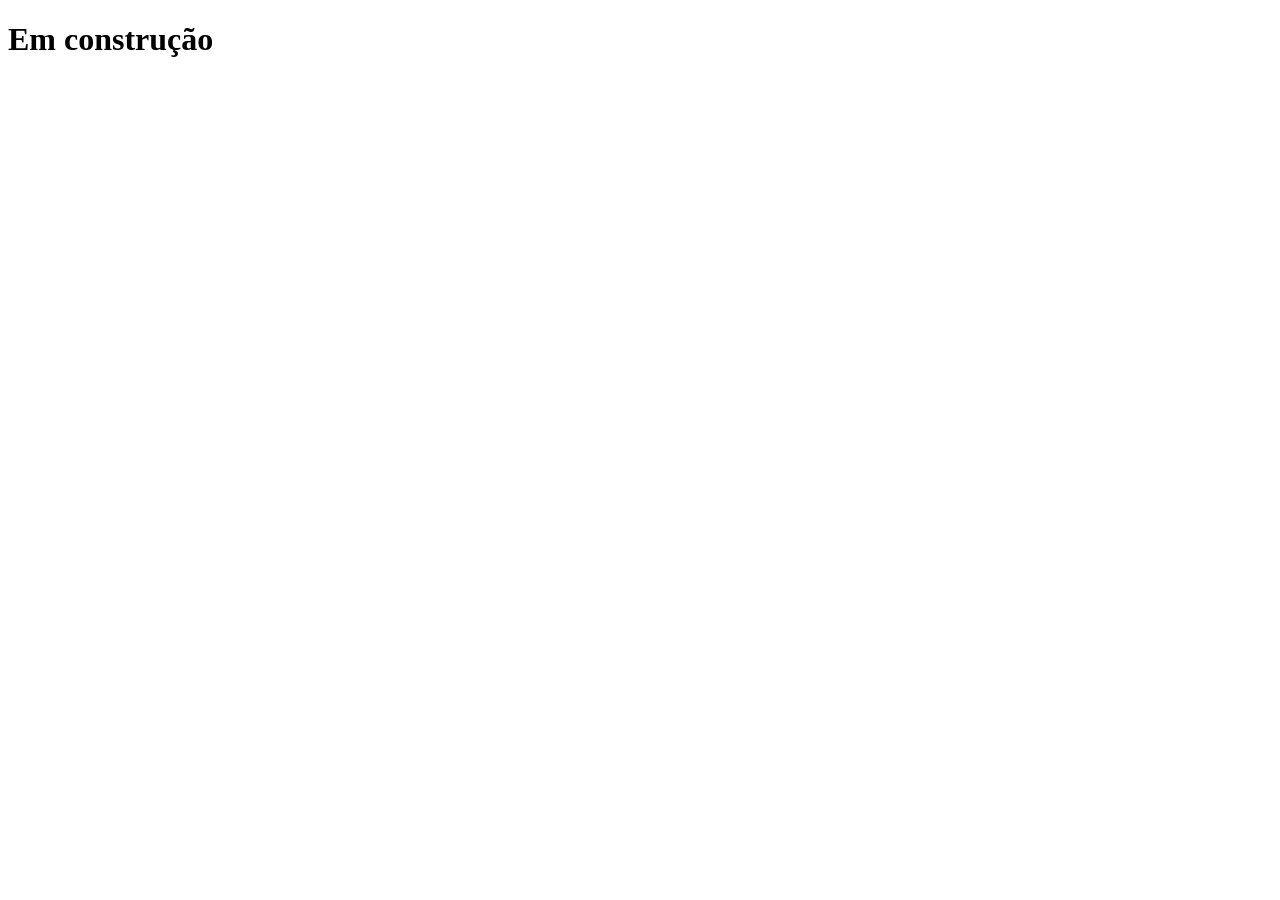
==== classificacao.html @ 42638afa "1" ====
<!DOCTYPE html>
<html lang="pt-br">
<head>
    <meta charset="UTF-8">
    <meta http-equiv="X-UA-Compatible" content="IE=edge">
    <meta name="viewport" content="width=device-width, initial-scale=1.0">
    <title>Classificação do Bolão</title>
</head>
<body>
    <header>
        <h1>Em construção</h1>
    </header>
    
</body>
</html>
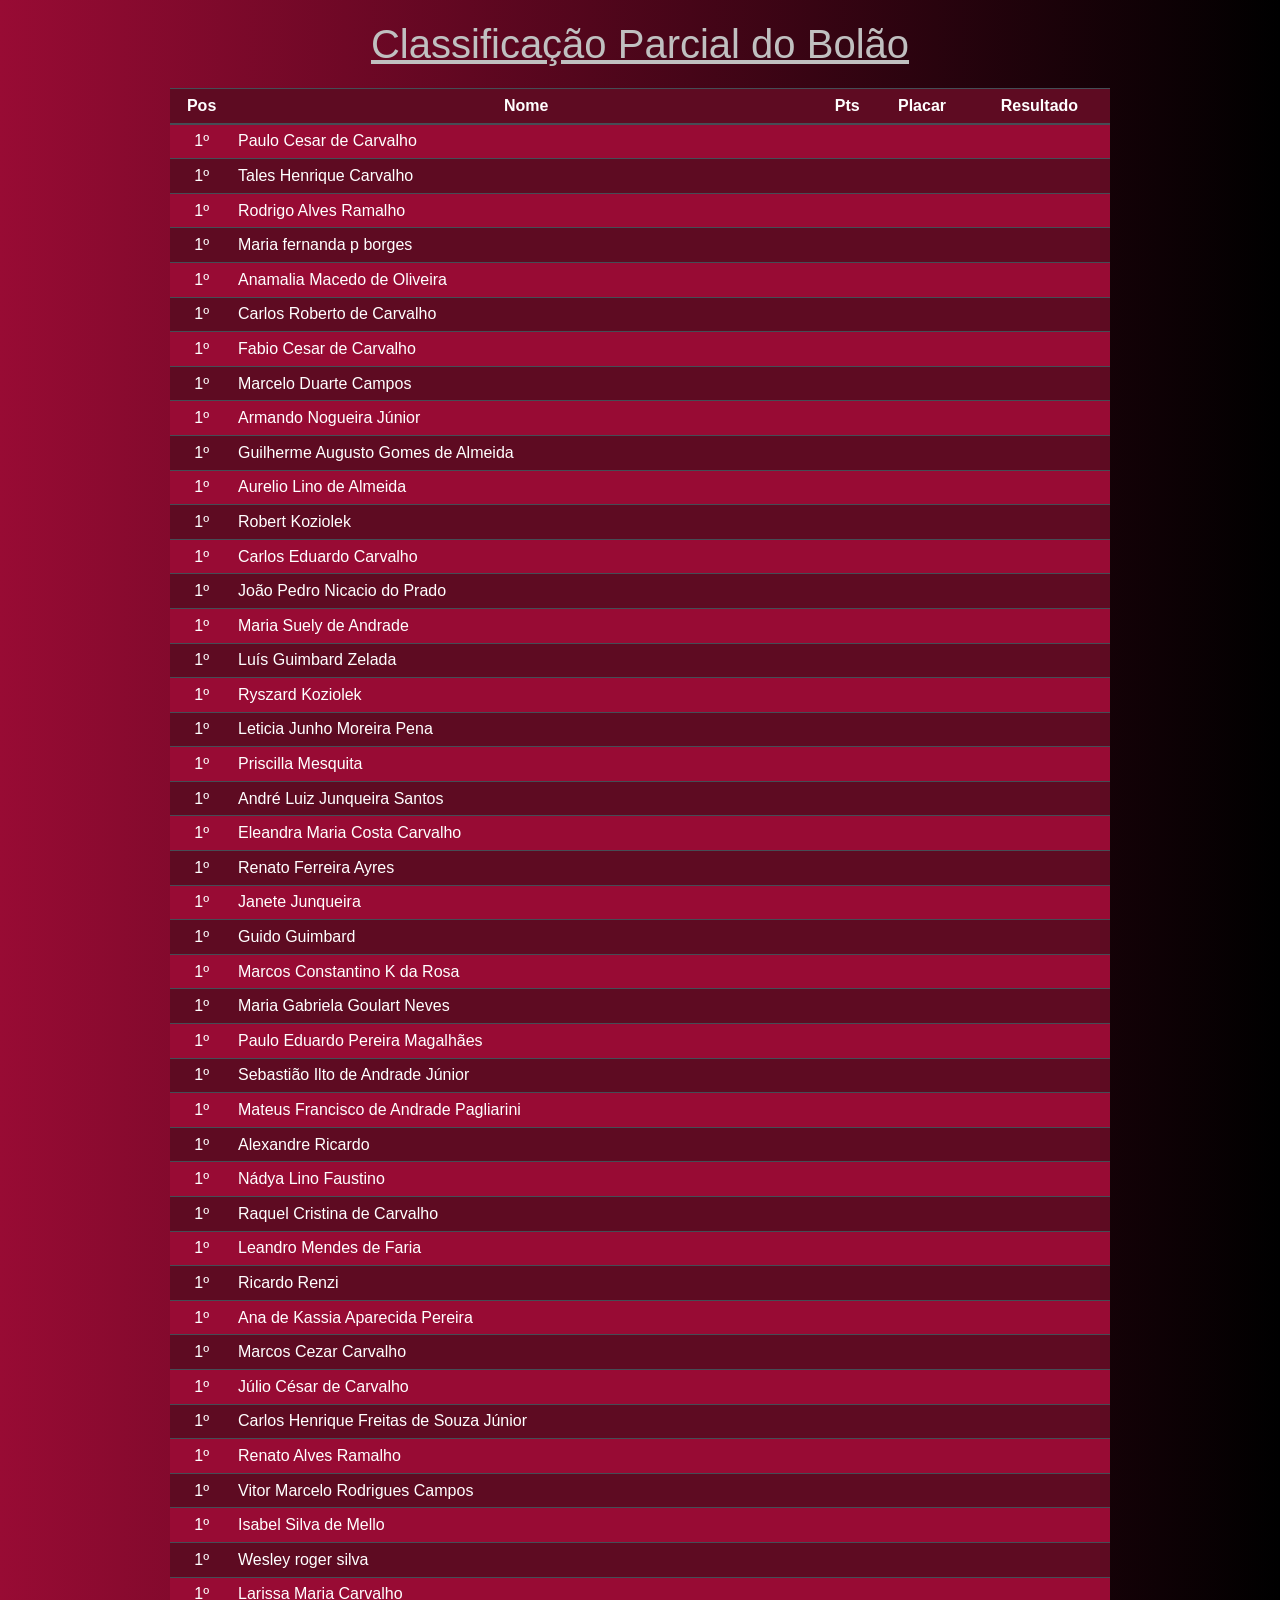
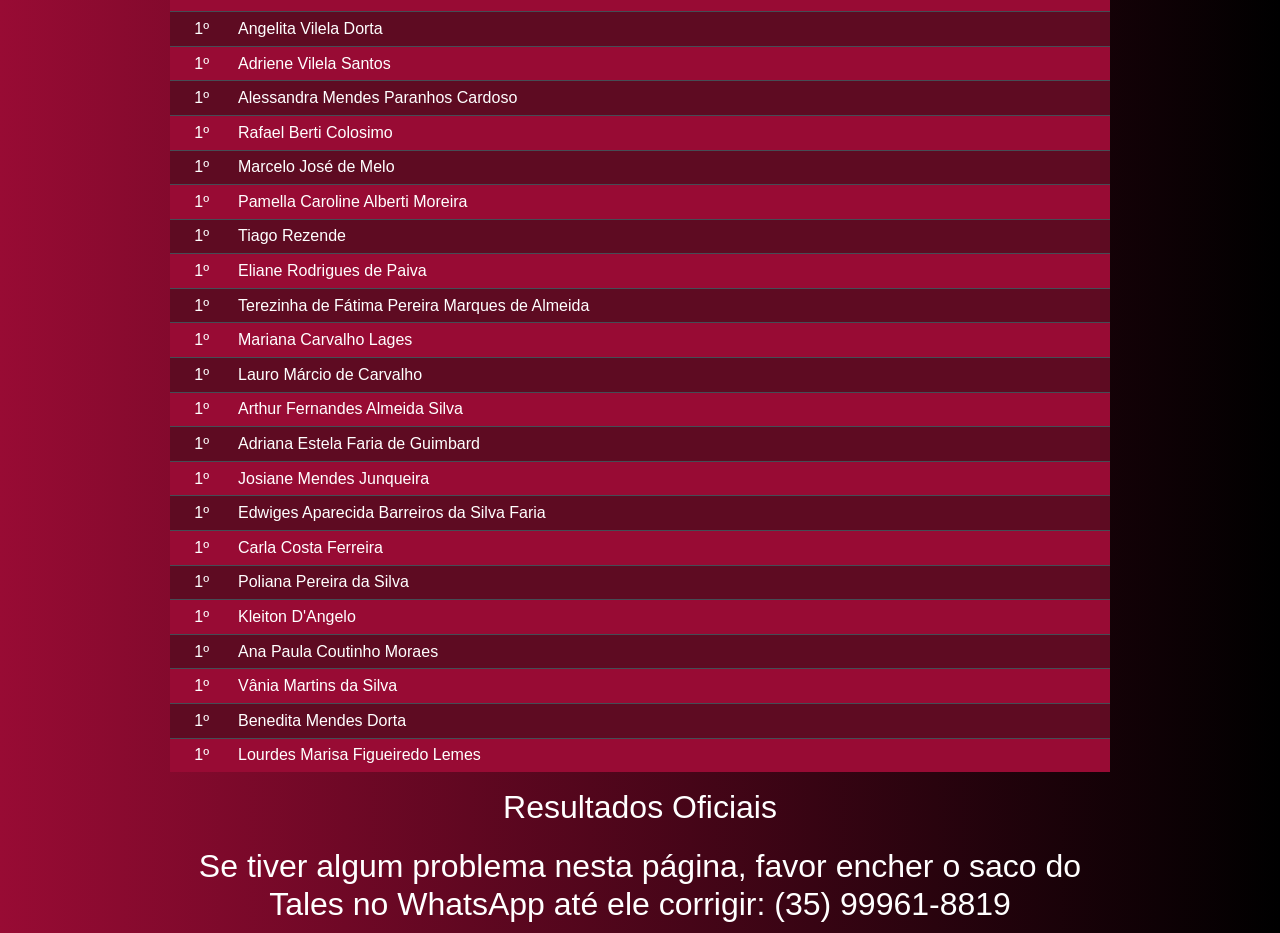
==== commit a79f92b4: "Implementação inicial da página de classificação" ====
--- a/classificacao.html
+++ b/classificacao.html
@@ -5,11 +5,41 @@
     <meta http-equiv="X-UA-Compatible" content="IE=edge">
     <meta name="viewport" content="width=device-width, initial-scale=1.0">
     <title>Classificação do Bolão</title>
+    <link rel="stylesheet" href="https://maxcdn.bootstrapcdn.com/bootstrap/4.5.2/css/bootstrap.min.css">
+    <link rel="stylesheet" href="Estilo/estilo.css">
+    <script src="https://ajax.googleapis.com/ajax/libs/jquery/3.5.1/jquery.min.js"></script>
+    <script src="https://maxcdn.bootstrapcdn.com/bootstrap/4.5.2/js/bootstrap.min.js"></script>
+    <script src="js/id_jogos.js"></script>
+    <script src="js/selecoes.js"></script>
+    <script src="js/apostas.js"></script>
+    <script src="js/classificacao.js"></script>
 </head>
 <body>
     <header>
-        <h1>Em construção</h1>
+        <h1>Classificação Parcial do Bolão</h1>
     </header>
+
+    <table class="table table-sm table-dark table-striped">
+        <!-- <caption>Tabela atualizada em ?</caption> -->
+        <thead>
+            <th>Pos</th>
+            <th>Nome</th>
+            <th>Pts</th>
+            <th>Placar</th>
+            <th>Resultado</th>
+        </thead>
+        <tbody id="tbodyClassificacao">
+        </tbody>
+    </table>
+
+    <h2>Resultados Oficiais</h2>
+    <section class="tabela" id="resultados-oficiais"></section>
+
+    <footer>
+        <h2>
+            Se tiver algum problema nesta página, favor encher o saco do Tales no WhatsApp até ele corrigir: (35) 99961-8819
+        </h2>
+    </footer>
     
 </body>
 </html>
--- a/Estilo/estilo.css
+++ b/Estilo/estilo.css
@@ -0,0 +1,182 @@
+*{
+    margin: 0px;
+    padding: 0px;
+    /* border: solid 1px blue; */
+}
+:root{
+    --cor-primaria: #980B34;
+    --cor-primaria-escura: #5e0b22;
+    --cor-secundaria:  silver;
+    --cor-terciaria:  silver;
+    
+}
+body{
+    font-family: Helvetica, Arial, sans-serif;
+    border-color: white;
+    margin: auto;
+    max-width: 940px;
+    background: linear-gradient(to right, var(--cor-primaria), black);
+    min-width: 320px;
+}
+
+h1{
+    text-align: center;
+    margin: 20px 0px; 
+    color: var(--cor-secundaria);
+    text-decoration: underline;  
+}
+h2{
+    text-align: center;
+    color: white;
+    margin: 10px 0px;
+    
+}
+h2>a{
+    color: lightblue
+}
+
+
+.dados-pessoais{
+    border: 1px solid --cor-secundaria;
+    min-height: 60px;
+    height: auto;
+    margin: 10px 5px;
+    padding: 2%;
+    font-size: 20px;
+    background-color: var(--cor-secundaria);
+    
+}
+
+.texto {
+    width: 320px;
+    height: 2em;
+    margin: 0.4em;
+    font-weight: bold;
+    font-size: 15px;    
+}
+
+.opcao-pais{
+    width: 18em;
+    height: 2em;
+    margin: 0.4em;
+    font-weight: bold;
+    font-size: 15px;
+    vertical-align: middle;
+}
+
+.tabela{
+    width: 98%;
+    display: flex;
+    flex-flow: row wrap;
+    justify-content: space-around;
+    
+}
+
+.grupo{
+    
+    display: flex;
+    flex-direction: column;
+    
+}
+
+.placar-completo{
+    width: 380px;
+    border: solid 1px;
+    padding: 13px 0px;
+    background-color:var(--cor-terciaria);
+    box-shadow: 2px 2px 5px rgba(30, 160, 30, 0.486);
+    margin: auto;
+    font-weight: bold;
+    font-size: 13px;
+    display: flex;
+    flex-direction: column;
+}
+.placar-sem-data{
+    width: 380px;
+    display: flex;
+    justify-content: center;
+    align-items: center;
+    gap: 8px;
+}
+
+h3{
+    text-align: center;
+    margin-top: 18px;
+    margin-bottom: 0.3em;
+    color: var(--cor-secundaria);
+}
+
+
+.data-local{
+    text-align: center;
+    margin-bottom: 6px;
+}
+
+#selecao1, #selecao2{
+    width: 80px;
+
+    vertical-align: middle;
+    text-align: right;
+    height: 25px;
+}
+
+#selecao2{
+    text-align: left;
+}
+   
+
+.placar, .bandeira{
+    width: 42px;
+    height: 35px;
+    text-align: center;
+  
+}
+
+.placar{
+    border-radius: 4px;
+    font-weight: bold;
+    font-size: 25px;
+}
+
+.botao{
+    width: 150px;
+    height: 40px;
+    font: 25px bold;
+    margin: 35px;
+    box-shadow: 3px 3px 3px black ;
+}
+.botao:hover{
+    background: linear-gradient(to right, var(--cor-primaria), black);
+    color: var(--cor-secundaria);
+    transition: 2s;
+    transform: scale(1.1);
+    
+}
+
+/*extra:*/
+strong{
+    text-decoration: underline;
+}
+.invisivel{
+    display: none
+}
+
+.sim-nao{
+    width: 60px;
+    font-size: 16px;
+}
+
+/* Tabela de classificação */
+th{
+    text-align: center;
+    position: sticky;
+    top: 0;
+}
+
+.table-striped>tbody>tr:nth-child(odd)>td, .table-striped>thead>tr:nth-child(even)>th {
+    background-color: var(--cor-primaria);
+}
+
+.table-striped>tbody>tr:nth-child(even)>td, .table-striped>thead>tr:nth-child(odd)>th {
+    background-color: var(--cor-primaria-escura);
+}
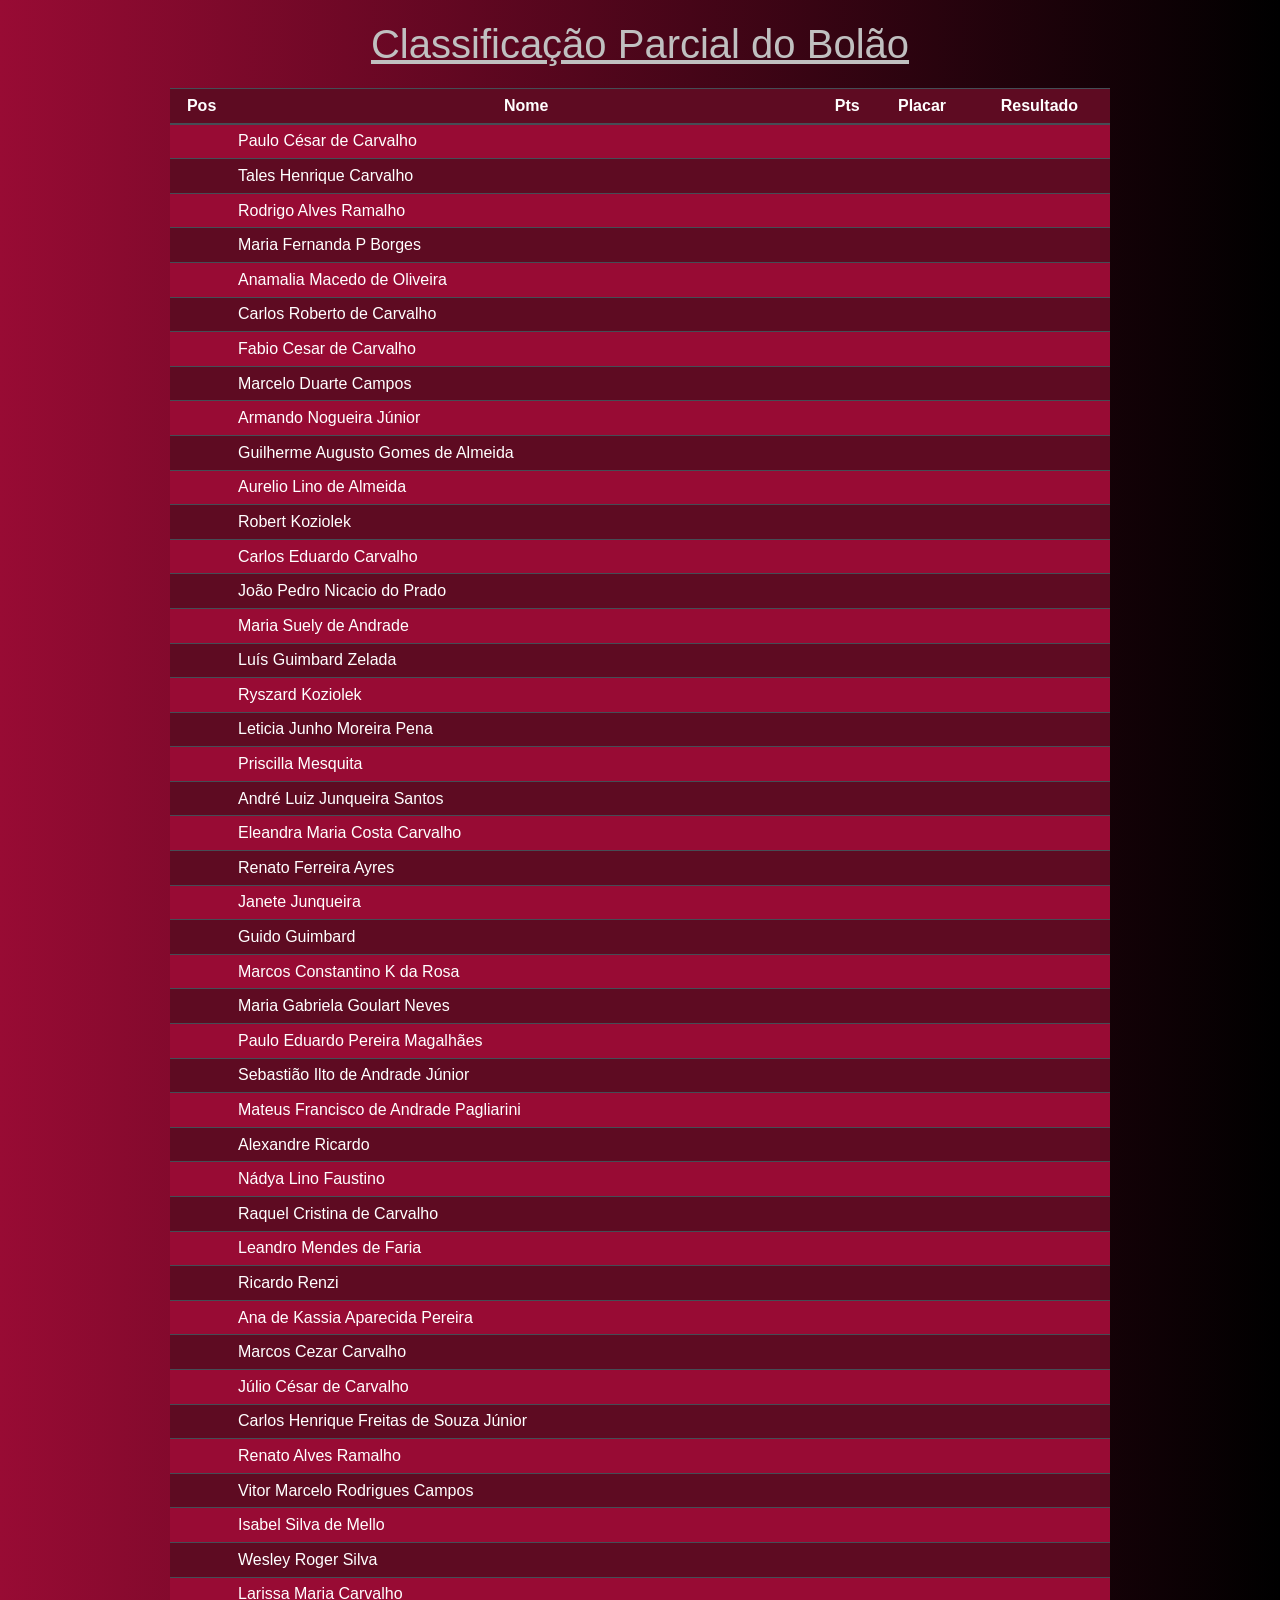
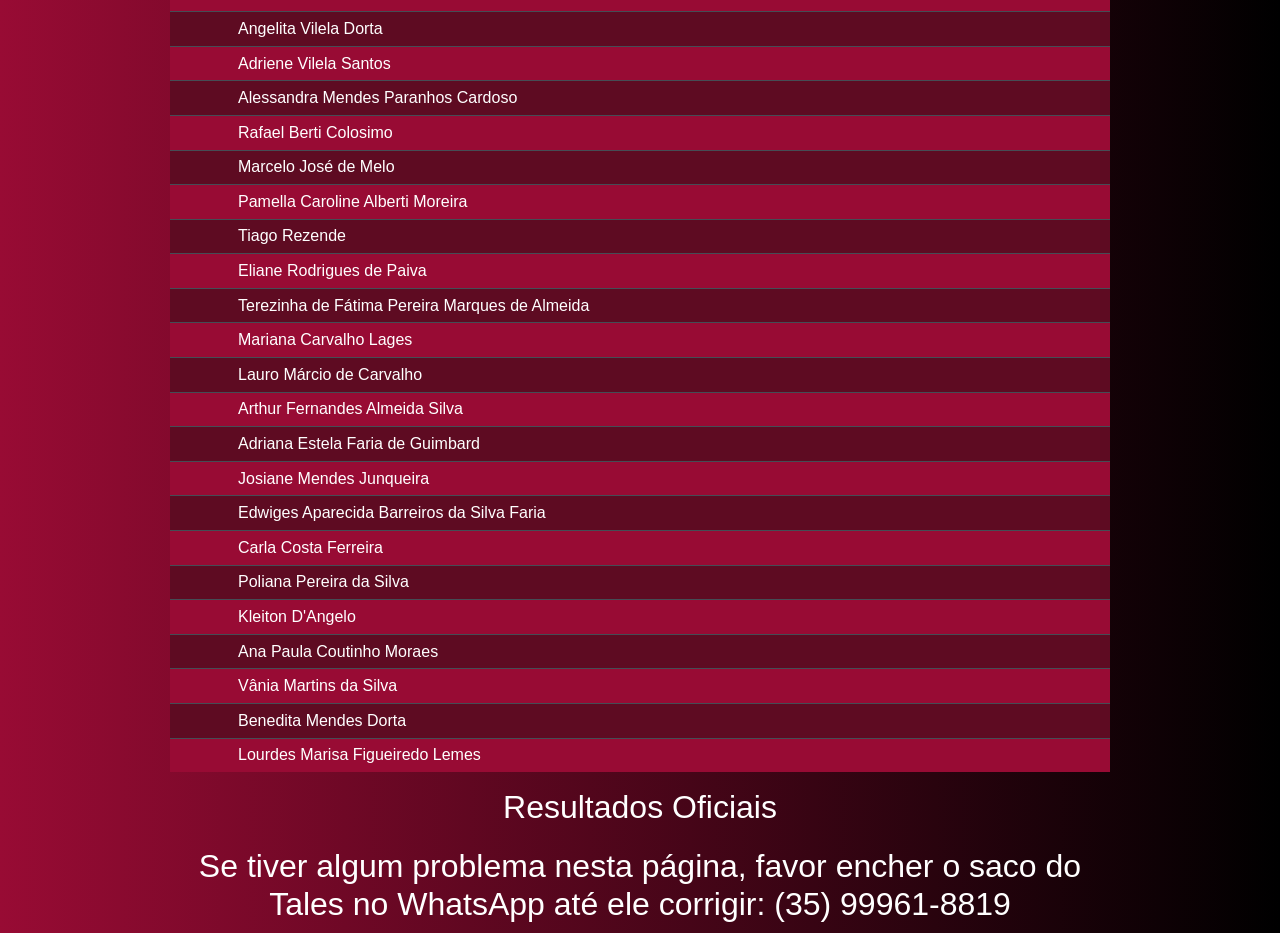
==== commit bf46deb9: "Separado funções de cálculo comum" ====
--- a/classificacao.html
+++ b/classificacao.html
@@ -12,6 +12,7 @@
     <script src="js/id_jogos.js"></script>
     <script src="js/selecoes.js"></script>
     <script src="js/apostas.js"></script>
+    <script src="js/calculos.js"></script>
     <script src="js/classificacao.js"></script>
 </head>
 <body>
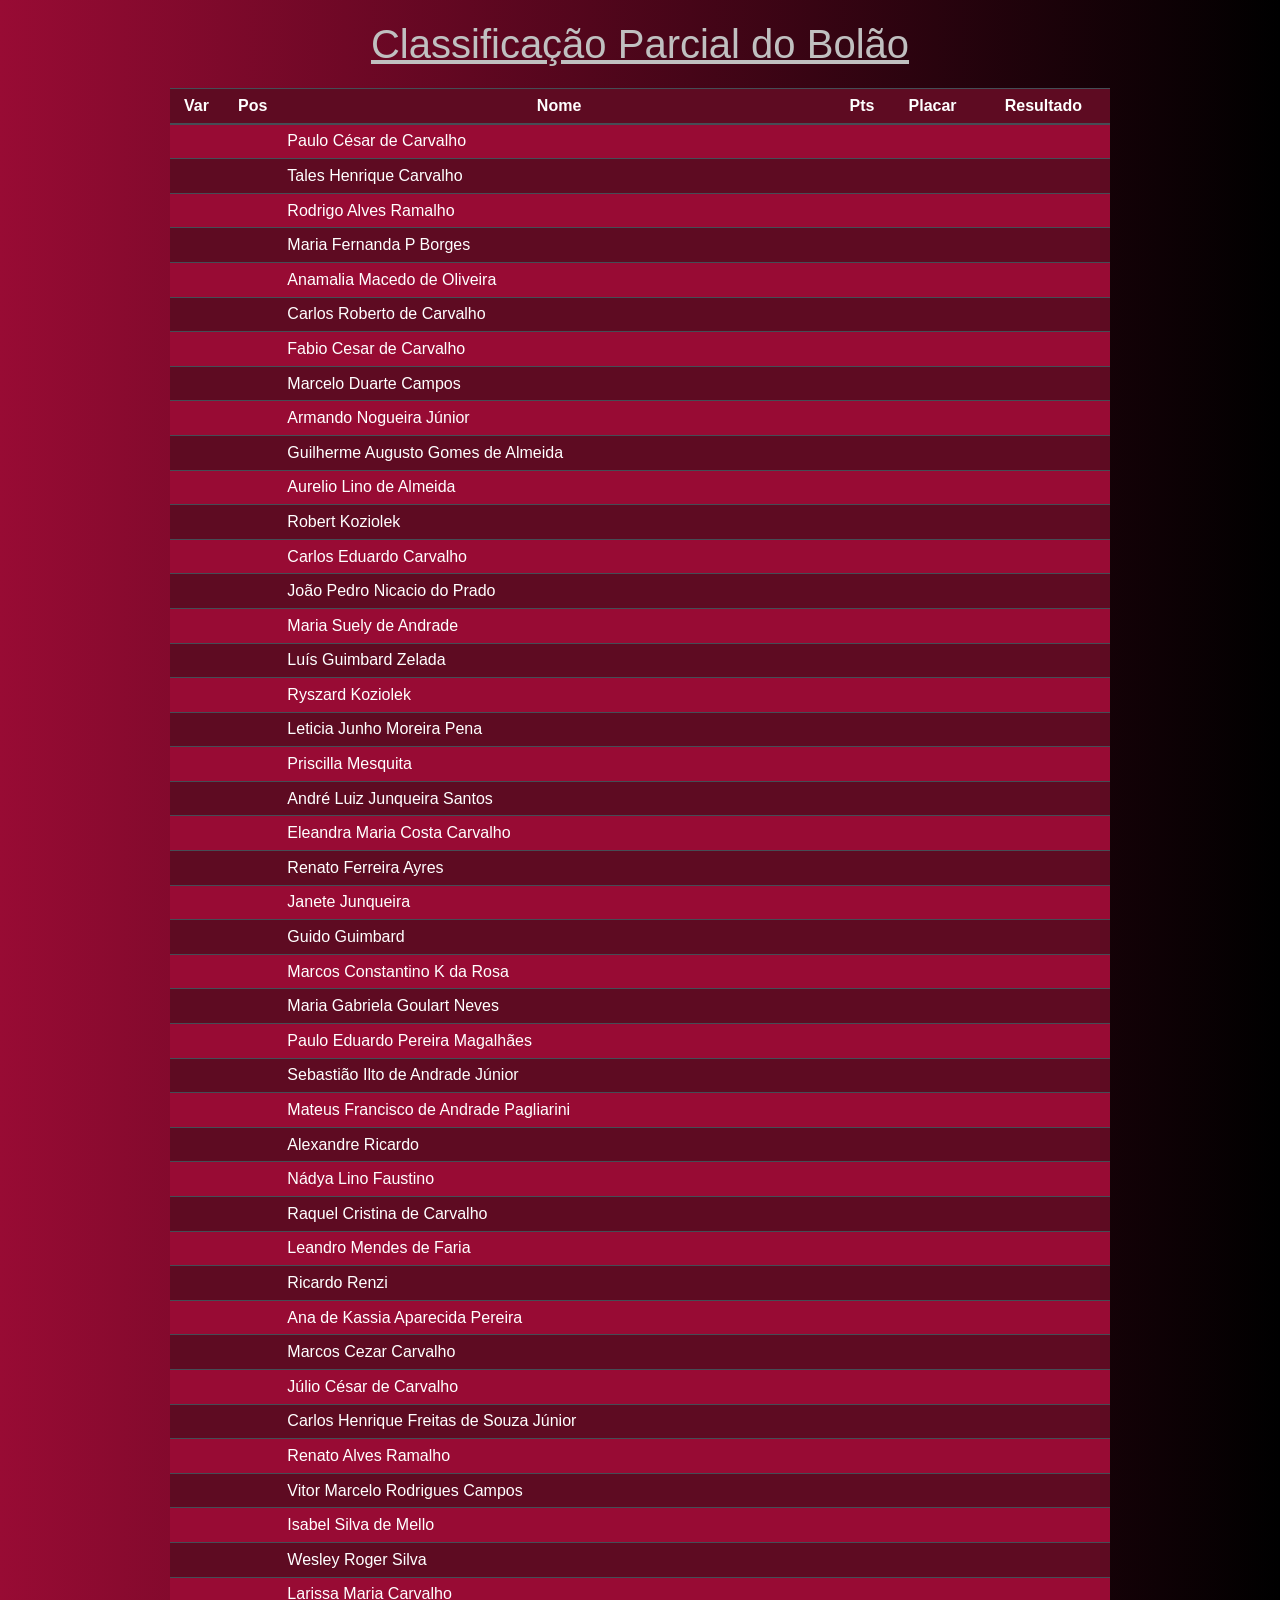
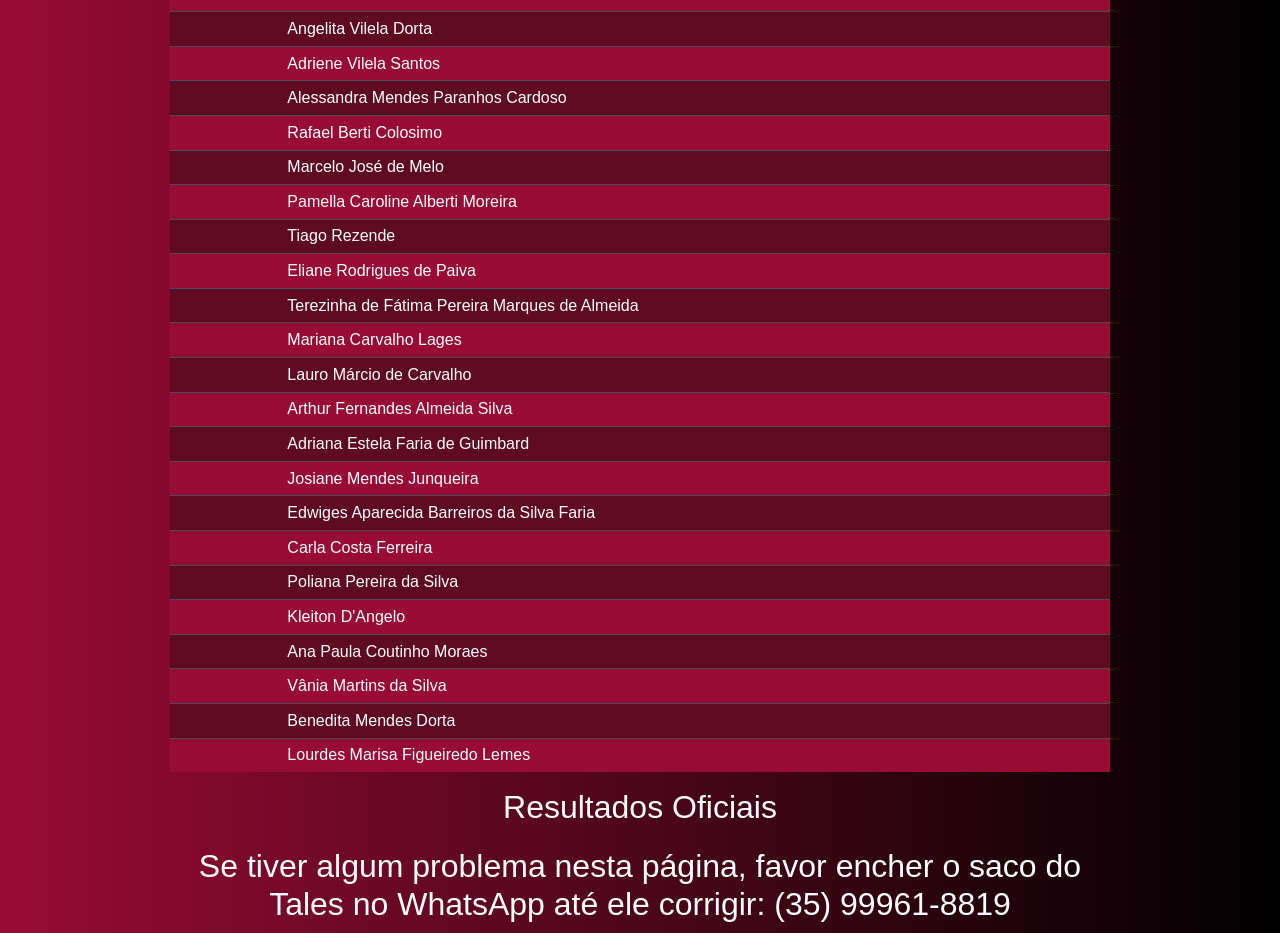
==== commit 4c07d445: "Variação de posições" ====
--- a/classificacao.html
+++ b/classificacao.html
@@ -5,6 +5,7 @@
     <meta http-equiv="X-UA-Compatible" content="IE=edge">
     <meta name="viewport" content="width=device-width, initial-scale=1.0">
     <title>Classificação do Bolão</title>
+    <link rel="icon" href="Auxiliar/images.jpeg" type="image/x-icon">
     <link rel="stylesheet" href="https://maxcdn.bootstrapcdn.com/bootstrap/4.5.2/css/bootstrap.min.css">
     <link rel="stylesheet" href="Estilo/estilo.css">
     <script src="https://ajax.googleapis.com/ajax/libs/jquery/3.5.1/jquery.min.js"></script>
@@ -23,6 +24,7 @@
     <table class="table table-sm table-dark table-striped">
         <!-- <caption>Tabela atualizada em ?</caption> -->
         <thead>
+            <th>Var</th>
             <th>Pos</th>
             <th>Nome</th>
             <th>Pts</th>
--- a/Estilo/estilo.css
+++ b/Estilo/estilo.css
@@ -179,4 +179,11 @@
 
 .table-striped>tbody>tr:nth-child(even)>td, .table-striped>thead>tr:nth-child(odd)>th {
     background-color: var(--cor-primaria-escura);
+}
+
+.var-verde {
+    color: lightgreen;
+}
+.var-vermelho {
+    color: rgb(255, 100, 100);
 }
